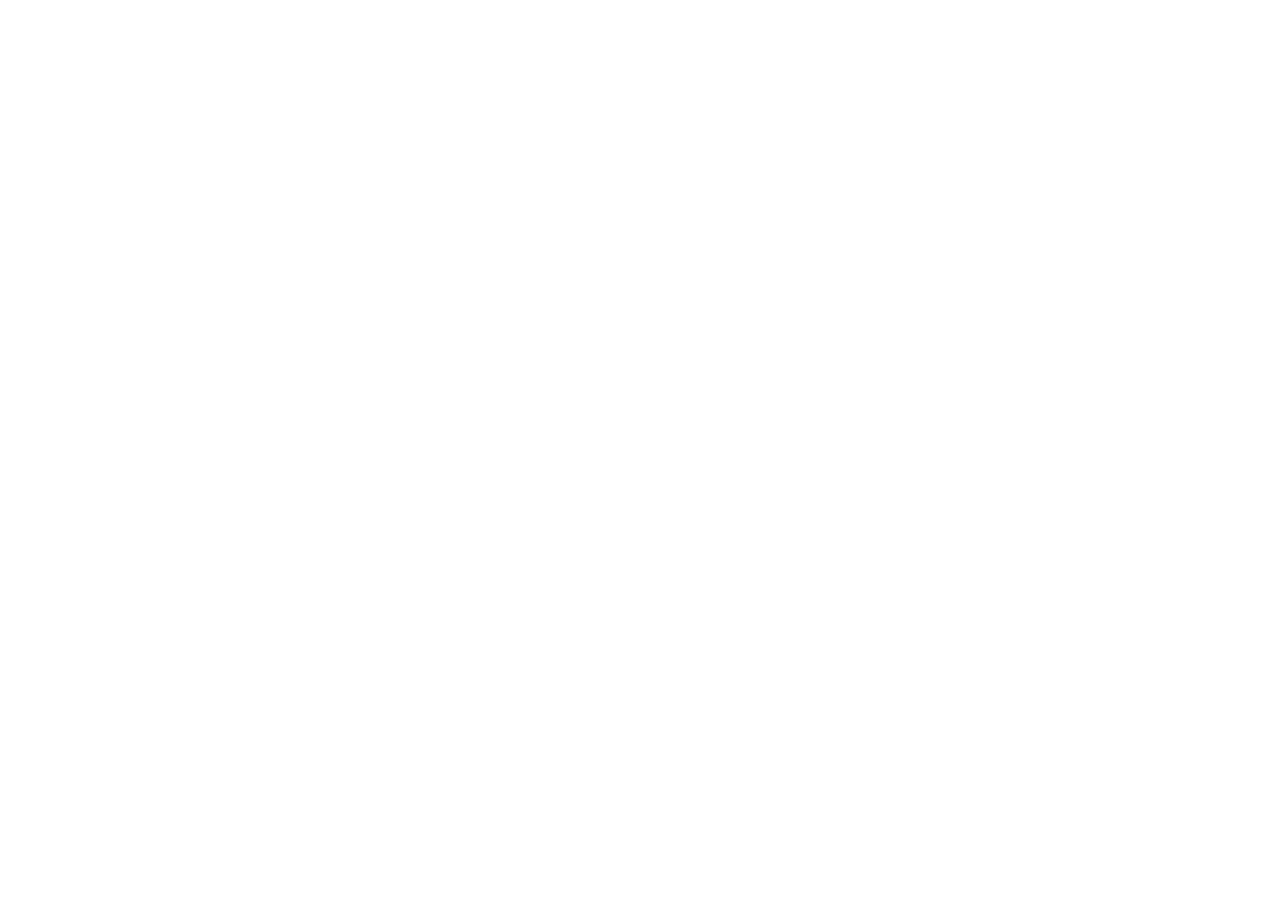
==== index.html @ d2e5a3b1 "Important" ====
<!DOCTYPE html>
<html lang="en">

<head>
    <meta charset="UTF-8">
    <meta name="viewport" content="width=device-width, initial-scale=1.0">
    <title>New Design</title>
</head>

<body>
       <div class="whole_website">

       </div>
</body>

</html>
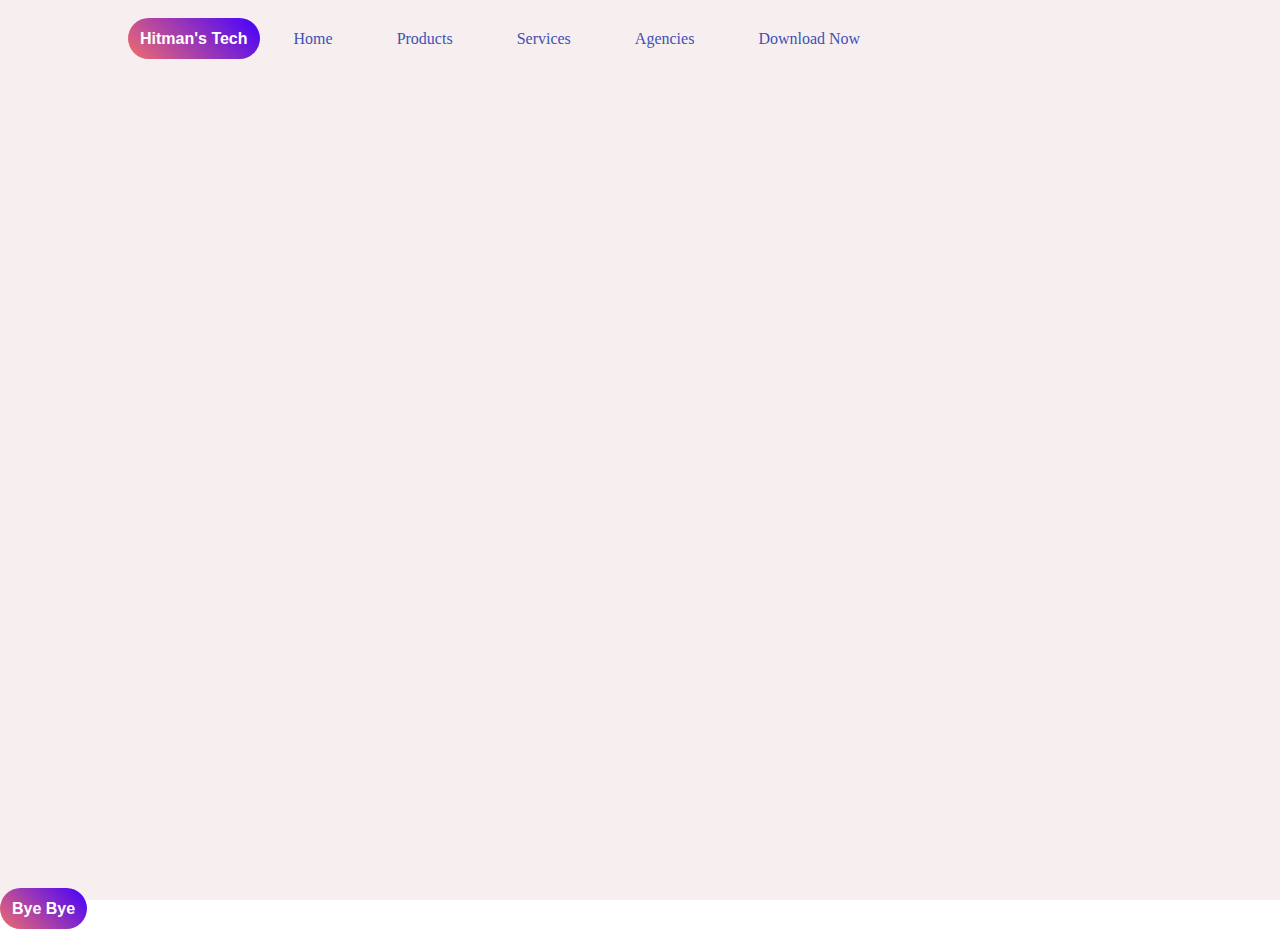
==== commit 1befaba7: "Important" ====
--- a/index.html
+++ b/index.html
@@ -3,14 +3,43 @@
 
 <head>
     <meta charset="UTF-8">
+    <link rel="stylesheet" href="style.css">
     <meta name="viewport" content="width=device-width, initial-scale=1.0">
-    <title>New Design</title>
+    <title>New Project</title>
 </head>
 
 <body>
-       <div class="whole_website">
-
-       </div>
+    <div>
+        <section class="header_content">
+            <header class="header">
+                <nav>
+                    <ul>
+                        <strong>Hitman's Tech</strong>
+                        <li><a href="">Home</a></li>
+                        <li><a href="">Products</a></li>
+                        <li><a href="">Services</a></li>
+                        <li><a href="">Agencies</a></li>
+                        <li><a href="">Download Now</a></li>
+                    </ul>
+                </nav>
+                <main class="main_content">
+                    <h1 class="animation">Great Discount On Latest Collection.</h1>
+                    <p class="animation">Lorem ipsum dolor sit, amet consectetur adipisicing elit. <br>Optio error rerum
+                        soluta adipisci
+                        repellat pariatur, beatae quia voluptatum commodi, laboriosam dolores</p>
+                    <a href="" class="animation">Shop Now</a>
+                </main>
+                <div class="logo">
+                    <img src="Resources/h1.png" alt="Error" class="animation">
+                </div>
+            </header>
+        </section>
+        <section class="footer">
+            <footer class="footer">
+                <strong>Bye Bye</strong>
+            </footer>
+        </section>
+    </div>
 </body>
 
 </html>--- a/style.css
+++ b/style.css
@@ -0,0 +1,101 @@
+* {
+    padding: 0;
+    margin: 0;
+    box-sizing: border-box;
+    font-family: 'Times New Roman', Times, serif;
+}
+
+.header {
+    width: 100%;
+    height: 100vh;
+    padding: 0 10%;
+    background: #f7efef;
+}
+
+nav {
+    width: 100%;
+    display: flex;
+    align-items: center;
+    justify-content: space-between;
+    padding: 20px 0;
+    position: relative;
+    z-index: 100;
+}
+
+nav ul li {
+    display: inline-block;
+    list-style: none;
+    margin: 10px 30px;
+}
+
+nav ul li a {
+    text-decoration: none;
+    color: #3f51b5;
+}
+
+.main_content {
+    margin-top: 130px;
+    max-width: 600px;
+}
+
+.main_content h1 {
+    font-size: 45px;
+    margin-bottom: 20px;
+    color: #3f51b5;
+    animation-delay: 0.5s;
+
+}
+
+.main_content a {
+    display: inline-block;
+    text-decoration: none;
+    color: #fff;
+    background: #3f51b5;
+    padding: 10px 30px;
+    font-size: 18px;
+    margin-top: 50px;
+    border-radius: 6px;
+    animation-delay: 1.5s;
+}
+
+.main_content p {
+    animation-delay: 1s;
+}
+
+.logo {
+    /* background: #d9e0ff; */
+    position: absolute;
+    top: -14%;
+    right: -17%;
+}
+
+.logo img {
+    display: block;
+    padding-top: 100px;
+    width: 1080px;
+    margin-bottom: -205px;
+    animation-delay: 2s;
+}
+
+strong {
+    font-weight: 700;
+    font-family: 'Trebuchet MS', 'Lucida Sans Unicode', 'Lucida Grande', 'Lucida Sans', Arial, sans-serif;
+    color: #fff;
+    background-image: linear-gradient(45deg, #f06d6d, #4400ff);
+    border-radius: 30px;
+    padding: 12px;
+}
+
+@keyframes moveup {
+    100% {
+        opacity: 1;
+        transform: translateY(0px);
+    }
+}
+
+.animation {
+    opacity: 0;
+    transform: translateY(30px);
+    animation: moveup 0.5s linear forwards;
+
+}